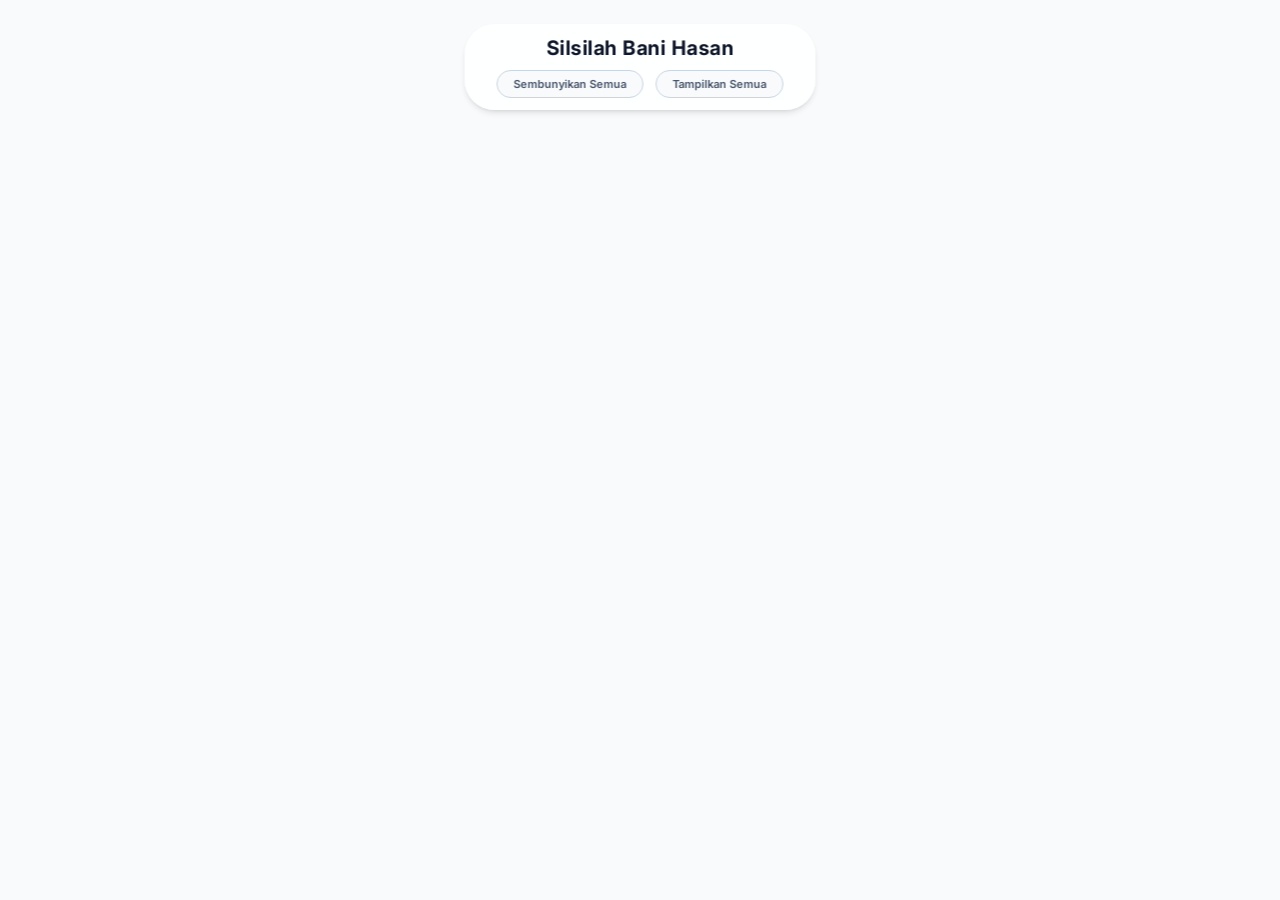
==== index.html @ 007cfd03 "Initial commit for Bani Hasan Family Tree" ====
<!DOCTYPE html>
<html lang="id">
<head>
    <meta charset="UTF-8">
    <meta name="viewport" content="width=device-width, initial-scale=1.0">
    <title>Silsilah Keluarga Bani Hasan</title>
    <link href="https://fonts.googleapis.com/css2?family=Inter:wght@400;500;700&display=swap" rel="stylesheet">
    <link rel="stylesheet" href="style.css">
    <script src="https://d3js.org/d3.v7.min.js"></script>
</head>
<body>
    <div class="app-header">
        <h1>Silsilah Bani Hasan</h1>
        <div class="header-controls">
            <button id="btn-collapse-all" class="btn-control">Sembunyikan Semua</button>
            <button id="btn-expand-all" class="btn-control">Tampilkan Semua</button>
        </div>
    </div>
    <div id="tree-container"></div>
    <script src="script.js"></script>
</body>
</html>
---- style.css ----
body {
    margin: 0;
    padding: 0;
    font-family: 'Inter', 'Segoe UI', Roboto, Helvetica, Arial, sans-serif;
    background-color: #f8fafc; /* Light modern background */
    overflow: hidden;
}

#tree-container {
    width: 100vw;
    height: 100vh;
}

/* Floating Title Header */
.app-header {
    position: fixed;
    top: 24px;
    left: 50%;
    transform: translateX(-50%);
    background: rgba(255, 255, 255, 0.85);
    padding: 12px 32px;
    border-radius: 30px;
    box-shadow: 0 4px 6px -1px rgb(0 0 0 / 0.1), 0 2px 4px -2px rgb(0 0 0 / 0.1);
    z-index: 1000;
    backdrop-filter: blur(8px);
    -webkit-backdrop-filter: blur(8px);
    pointer-events: none; /* Allows panning even if dragging over the title */
    display: flex;
    flex-direction: column;
    align-items: center;
    gap: 10px;
}

.app-header h1 {
    margin: 0;
    font-size: 20px;
    font-weight: 700;
    color: #0f172a;
    letter-spacing: 0.5px;
}

.header-controls {
    display: flex;
    gap: 12px;
    pointer-events: auto; /* Allows clicking the buttons */
}

.btn-control {
    background: #f8fafc;
    border: 1px solid #cbd5e1;
    padding: 6px 16px;
    border-radius: 20px;
    font-size: 11px;
    font-weight: 600;
    color: #475569;
    cursor: pointer;
    transition: all 0.2s;
    font-family: inherit;
}

.btn-control:hover {
    background: #e2e8f0;
    color: #0f172a;
    transform: scale(1.05);
}

/* Container holding single or multiple profiles */
.node-container {
    display: flex;
    align-items: center;
    justify-content: center;
    width: 100%;
    height: 100%;
}

.profile-card {
    position: relative;
    display: flex;
    align-items: center;
    background: white;
    border-radius: 12px;
    box-shadow: 0 4px 6px -1px rgb(0 0 0 / 0.1), 0 2px 4px -2px rgb(0 0 0 / 0.1);
    padding: 8px;
    width: 180px;
    height: 75px;
    box-sizing: border-box;
    border-left: 6px solid #ccc; /* Default generated border */
    transition: transform 0.2s ease-in-out, box-shadow 0.2s ease-in-out;
}

/* Spouse Cascade Toggles */
.spouse-toggle {
    cursor: pointer;
    background: #f1f5f9;
    border-radius: 20px;
    padding: 2px 6px;
    font-size: 10px;
    font-weight: bold;
    color: #64748b;
    border: 1px solid #cbd5e1;
    transition: all 0.2s;
    user-select: none;
}

.spouse-toggle:hover {
    background: #e2e8f0;
}

.btn-show {
    position: absolute;
    right: -14px;
    top: 50%;
    transform: translateY(-50%);
    box-shadow: 0 2px 4px rgb(0 0 0/0.1);
    z-index: 10;
}

.btn-show:hover {
    transform: translateY(-50%) scale(1.1);
}

.btn-hide {
    background: white; /* Matches ring connector vibe but interactive */
}

.btn-hide:hover {
    transform: scale(1.1);
}

.connector-icon {
    font-size: 16px;
    margin: 0 4px;
    display: flex;
    align-items: center;
}

.profile-card:hover {
    box-shadow: 0 10px 15px -3px rgb(0 0 0 / 0.1), 0 4px 6px -4px rgb(0 0 0 / 0.1);
    transform: translateY(-2px);
}

/* Differentiation for Spouse/Menantu */
.spouse-card {
    border-left-width: 4px !important;
    border-left-style: dashed !important;
    border-left-color: #cbd5e1 !important; /* Neutral gray edge for in-laws */
    background-color: #fafafa !important;
}

.status-badge {
    background-color: #f1f5f9;
    color: #64748b;
    padding: 2px 6px;
    border-radius: 4px;
    font-size: 9px;
    margin-left: 4px;
    font-weight: 500;
}

/* Hover over toggle button */
.toggle-btn circle {
    transition: stroke 0.2s;
}

.toggle-btn:hover circle {
    stroke: #94a3b8 !important;
}

.avatar-container {
    flex-shrink: 0;
    margin-right: 12px;
}

.avatar {
    width: 40px;
    height: 40px;
    border-radius: 50%;
    background-color: #e2e8f0;
    display: flex;
    justify-content: center;
    align-items: center;
    font-size: 18px;
    font-weight: bold;
    color: #64748b;
}

.info-container {
    display: flex;
    flex-direction: column;
    justify-content: center;
    overflow: hidden;
    width: calc(100% - 52px); /* ensure text truncates cleanly */
}

.name {
    font-weight: 700;
    font-size: 12.5px;
    color: #0f172a;
    margin: 0 0 2px 0;
    white-space: nowrap;
    overflow: hidden;
    text-overflow: ellipsis;
}

.nickname {
    font-size: 10px;
    color: #64748b;
    margin: 0 0 4px 0;
    white-space: nowrap;
    overflow: hidden;
    text-overflow: ellipsis;
}

.location {
    font-size: 9px;
    color: #94a3b8;
    display: flex;
    align-items: center;
    white-space: nowrap;
    overflow: hidden;
    text-overflow: ellipsis;
}

.location-icon {
    font-size: 12px;
    margin-right: 4px;
}

/* Generation Colors - Soft tones (Border and Background for direct descendants) */
.gen-1 { border-left-color: #f59e0b; background-color: #fffbeb; } /* Soft Amber */
.gen-2 { border-left-color: #3b82f6; background-color: #eff6ff; } /* Soft Blue */
.gen-3 { border-left-color: #10b981; background-color: #ecfdf5; } /* Soft Emerald */
.gen-4 { border-left-color: #8b5cf6; background-color: #f5f3ff; } /* Soft Violet */
.gen-5 { border-left-color: #ec4899; background-color: #fdf2f8; } /* Soft Pink */
.gen-6 { border-left-color: #14b8a6; background-color: #ccfbf1; } /* Soft Teal */
.gen-7 { border-left-color: #f97316; background-color: #ffedd5; } /* Soft Orange */
.gen-8 { border-left-color: #6366f1; background-color: #e0e7ff; } /* Soft Indigo */
.gen-9 { border-left-color: #f43f5e; background-color: #ffe4e6; } /* Soft Rose */
.gen-10 { border-left-color: #84cc16; background-color: #ecfccb; } /* Soft Lime */

/* Links */
.link {
    fill: none;
    stroke: #cbd5e1; /* Soft gray for links */
    stroke-width: 2.5px;
}

/* Mobile Responsiveness */
@media (max-width: 600px) {
    .app-header {
        width: 90%;
        max-width: 360px;
        padding: 10px 0;
        top: 12px;
        border-radius: 20px;
        gap: 8px;
    }

    .app-header h1 {
        font-size: 16px;
    }

    .header-controls {
        gap: 8px;
    }

    .btn-control {
        padding: 6px 12px;
        font-size: 10px;
    }
}
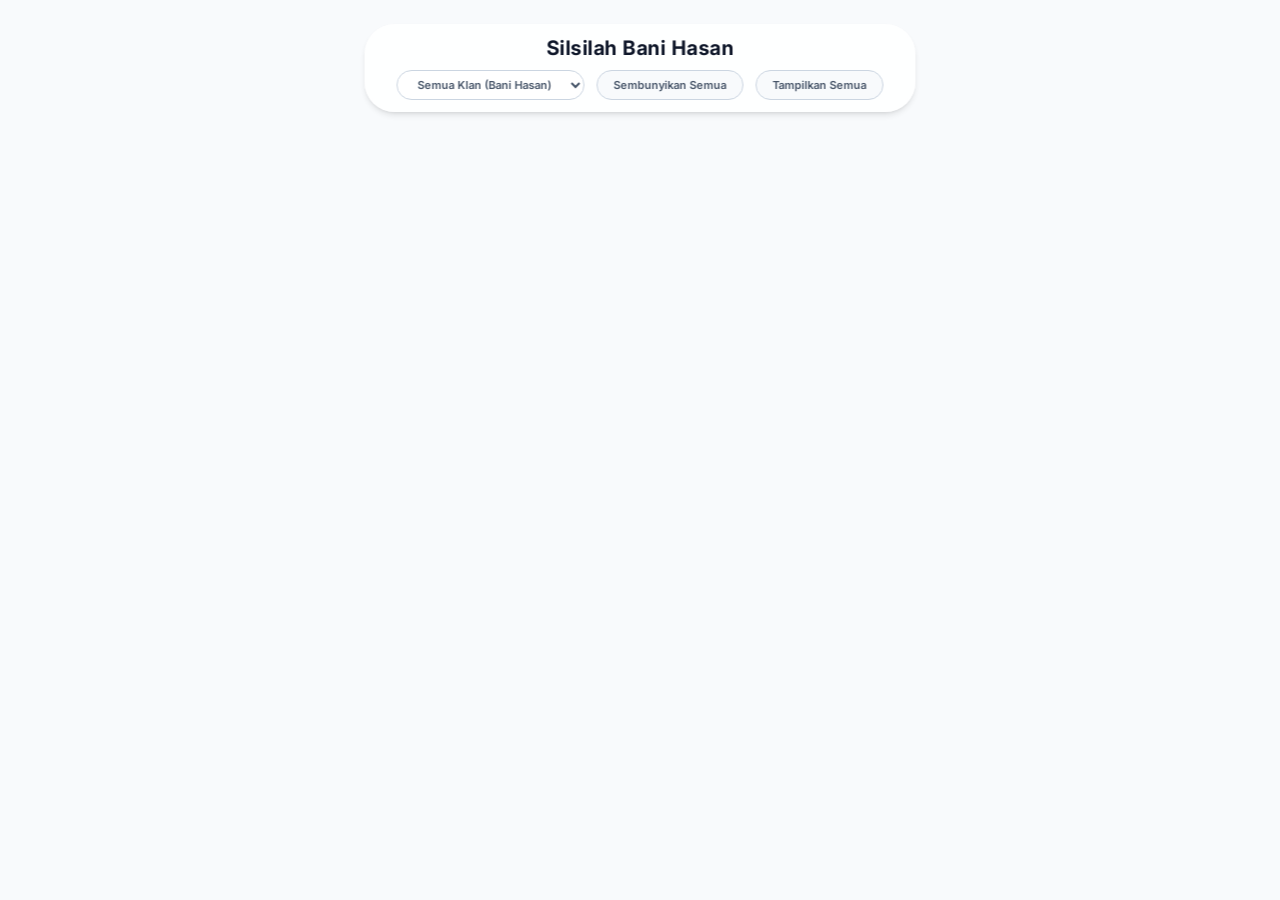
==== commit fe3a472c: "feat: add cluster filter dropdown to visualize specific branches" ====
--- a/index.html
+++ b/index.html
@@ -12,6 +12,16 @@
     <div class="app-header">
         <h1>Silsilah Bani Hasan</h1>
         <div class="header-controls">
+            <select id="cluster-select" class="btn-control" style="background-color: white; cursor: pointer;">
+                <option value="all">Semua Klan (Bani Hasan)</option>
+                <option value="2">Nyamplungan</option>
+                <option value="3">Jepara</option>
+                <option value="4">Krembangan</option>
+                <option value="5">Karang Tembok</option>
+                <option value="6">Ngesong</option>
+                <option value="7">Bulak Banteng</option>
+                <option value="8">Kampung Baru</option>
+            </select>
             <button id="btn-collapse-all" class="btn-control">Sembunyikan Semua</button>
             <button id="btn-expand-all" class="btn-control">Tampilkan Semua</button>
         </div>
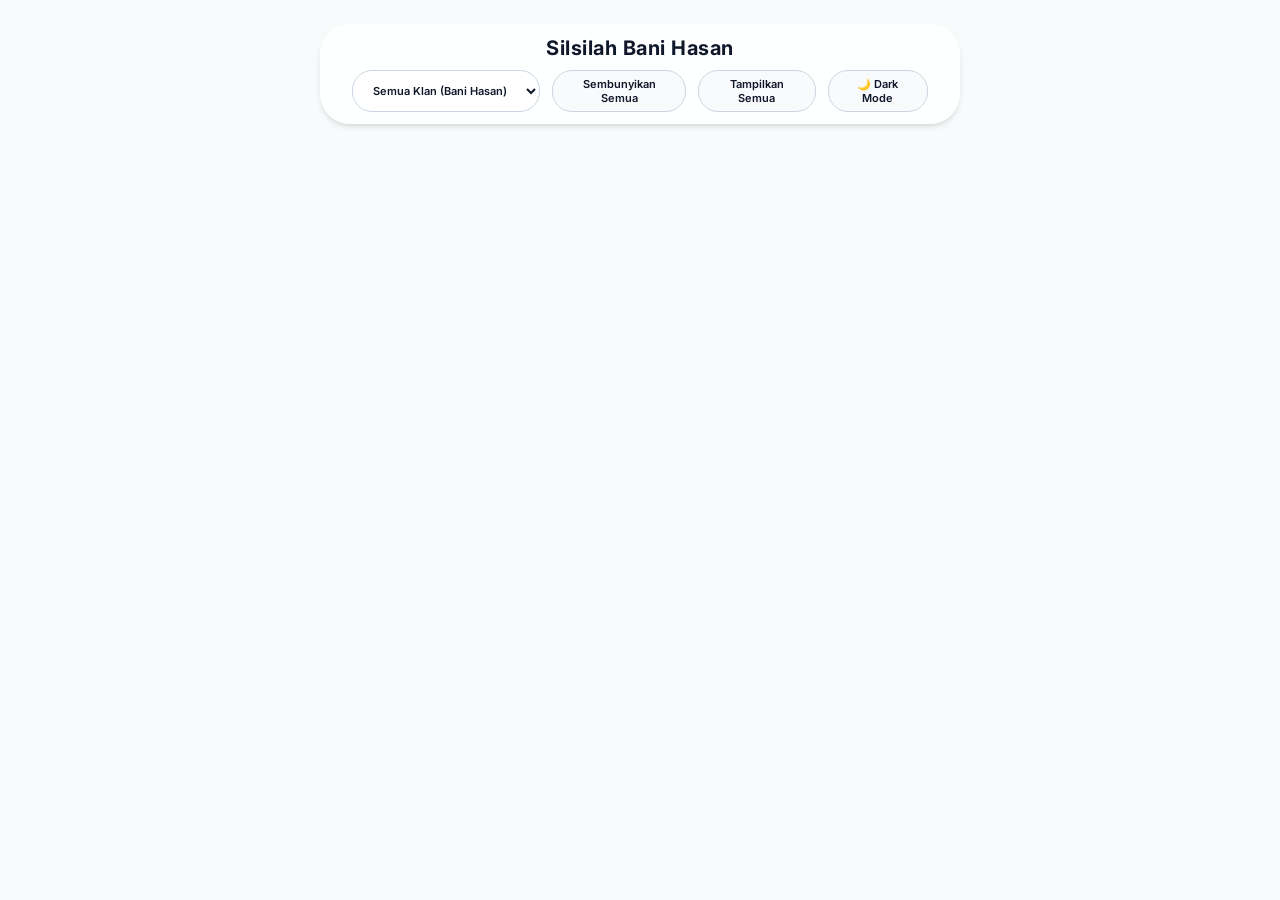
==== commit e7ddc4e9: "feat: implement light/dark mode UI toggle" ====
--- a/index.html
+++ b/index.html
@@ -24,6 +24,7 @@
             </select>
             <button id="btn-collapse-all" class="btn-control">Sembunyikan Semua</button>
             <button id="btn-expand-all" class="btn-control">Tampilkan Semua</button>
+            <button id="theme-toggle" class="btn-control">🌙 Dark Mode</button>
         </div>
     </div>
     <div id="tree-container"></div>
--- a/style.css
+++ b/style.css
@@ -1,9 +1,79 @@
+:root {
+    --bg-color: #f8fafc;
+    --header-bg: rgba(255, 255, 255, 0.85);
+    --text-color: #0f172a;
+    --text-muted: #64748b;
+    --text-light: #94a3b8;
+    --btn-bg: #f8fafc;
+    --btn-border: #cbd5e1;
+    --btn-hover-bg: #e2e8f0;
+    --card-bg: white;
+    --card-shadow: rgb(0 0 0 / 0.1);
+    --spouse-bg: #fafafa;
+    --spouse-toggle: #f1f5f9;
+    --avatar-bg: #e2e8f0;
+    --link-color: #cbd5e1;
+    --toggle-circle: #fff;
+    --toggle-circle-stroke: #cbd5e1;
+    --toggle-hover-stroke: #94a3b8;
+    --select-bg: white;
+    --card-border-default: #ccc;
+    
+    /* Gen colors */
+    --gen1-border: #f59e0b; --gen1-bg: #fffbeb;
+    --gen2-border: #3b82f6; --gen2-bg: #eff6ff;
+    --gen3-border: #10b981; --gen3-bg: #ecfdf5;
+    --gen4-border: #8b5cf6; --gen4-bg: #f5f3ff;
+    --gen5-border: #ec4899; --gen5-bg: #fdf2f8;
+    --gen6-border: #14b8a6; --gen6-bg: #ccfbf1;
+    --gen7-border: #f97316; --gen7-bg: #ffedd5;
+    --gen8-border: #6366f1; --gen8-bg: #e0e7ff;
+    --gen9-border: #f43f5e; --gen9-bg: #ffe4e6;
+    --gen10-border: #84cc16; --gen10-bg: #ecfccb;
+}
+
+body.dark-mode {
+    --bg-color: #0f172a;
+    --header-bg: rgba(30, 41, 59, 0.85);
+    --text-color: #f8fafc;
+    --text-muted: #94a3b8;
+    --text-light: #cbd5e1;
+    --btn-bg: #1e293b;
+    --btn-border: #334155;
+    --btn-hover-bg: #334155;
+    --card-bg: #1e293b;
+    --card-shadow: rgb(0 0 0 / 0.5);
+    --spouse-bg: #0f172a;
+    --spouse-toggle: #334155;
+    --avatar-bg: #334155;
+    --link-color: #334155;
+    --toggle-circle: #1e293b;
+    --toggle-circle-stroke: #475569;
+    --toggle-hover-stroke: #64748b;
+    --select-bg: #1e293b;
+    --card-border-default: #475569;
+
+    /* Gen colors dark mode (using darker tints with same borders) */
+    --gen1-bg: #422006;
+    --gen2-bg: #172554;
+    --gen3-bg: #064e3b;
+    --gen4-bg: #2e1065;
+    --gen5-bg: #500724;
+    --gen6-bg: #134e4a;
+    --gen7-bg: #431407;
+    --gen8-bg: #312e81;
+    --gen9-bg: #4c0519;
+    --gen10-bg: #3f6212;
+}
+
 body {
     margin: 0;
     padding: 0;
     font-family: 'Inter', 'Segoe UI', Roboto, Helvetica, Arial, sans-serif;
-    background-color: #f8fafc; /* Light modern background */
-    overflow: hidden;
+    background-color: var(--bg-color);
+    color: var(--text-color);
+    overflow: hidden;
+    transition: background-color 0.3s;
 }
 
 #tree-container {
@@ -17,10 +87,10 @@
     top: 24px;
     left: 50%;
     transform: translateX(-50%);
-    background: rgba(255, 255, 255, 0.85);
+    background: var(--header-bg);
     padding: 12px 32px;
     border-radius: 30px;
-    box-shadow: 0 4px 6px -1px rgb(0 0 0 / 0.1), 0 2px 4px -2px rgb(0 0 0 / 0.1);
+    box-shadow: 0 4px 6px -1px var(--card-shadow), 0 2px 4px -2px var(--card-shadow);
     z-index: 1000;
     backdrop-filter: blur(8px);
     -webkit-backdrop-filter: blur(8px);
@@ -35,7 +105,7 @@
     margin: 0;
     font-size: 20px;
     font-weight: 700;
-    color: #0f172a;
+    color: var(--text-color);
     letter-spacing: 0.5px;
 }
 
@@ -46,22 +116,25 @@
 }
 
 .btn-control {
-    background: #f8fafc;
-    border: 1px solid #cbd5e1;
+    background: var(--btn-bg);
+    border: 1px solid var(--btn-border);
     padding: 6px 16px;
     border-radius: 20px;
     font-size: 11px;
     font-weight: 600;
-    color: #475569;
+    color: var(--text-color);
     cursor: pointer;
     transition: all 0.2s;
     font-family: inherit;
 }
 
 .btn-control:hover {
-    background: #e2e8f0;
-    color: #0f172a;
+    background: var(--btn-hover-bg);
     transform: scale(1.05);
+}
+
+select.btn-control {
+    background-color: var(--select-bg) !important;
 }
 
 /* Container holding single or multiple profiles */
@@ -77,33 +150,33 @@
     position: relative;
     display: flex;
     align-items: center;
-    background: white;
+    background: var(--card-bg);
     border-radius: 12px;
-    box-shadow: 0 4px 6px -1px rgb(0 0 0 / 0.1), 0 2px 4px -2px rgb(0 0 0 / 0.1);
+    box-shadow: 0 4px 6px -1px var(--card-shadow), 0 2px 4px -2px var(--card-shadow);
     padding: 8px;
     width: 180px;
     height: 75px;
     box-sizing: border-box;
-    border-left: 6px solid #ccc; /* Default generated border */
-    transition: transform 0.2s ease-in-out, box-shadow 0.2s ease-in-out;
+    border-left: 6px solid var(--card-border-default);
+    transition: transform 0.2s ease-in-out, box-shadow 0.2s ease-in-out, background-color 0.3s;
 }
 
 /* Spouse Cascade Toggles */
 .spouse-toggle {
     cursor: pointer;
-    background: #f1f5f9;
+    background: var(--spouse-toggle);
     border-radius: 20px;
     padding: 2px 6px;
     font-size: 10px;
     font-weight: bold;
-    color: #64748b;
-    border: 1px solid #cbd5e1;
+    color: var(--text-muted);
+    border: 1px solid var(--btn-border);
     transition: all 0.2s;
     user-select: none;
 }
 
 .spouse-toggle:hover {
-    background: #e2e8f0;
+    background: var(--btn-hover-bg);
 }
 
 .btn-show {
@@ -111,7 +184,7 @@
     right: -14px;
     top: 50%;
     transform: translateY(-50%);
-    box-shadow: 0 2px 4px rgb(0 0 0/0.1);
+    box-shadow: 0 2px 4px var(--card-shadow);
     z-index: 10;
 }
 
@@ -120,7 +193,7 @@
 }
 
 .btn-hide {
-    background: white; /* Matches ring connector vibe but interactive */
+    background: var(--card-bg); /* Matches ring connector vibe but interactive */
 }
 
 .btn-hide:hover {
@@ -135,7 +208,7 @@
 }
 
 .profile-card:hover {
-    box-shadow: 0 10px 15px -3px rgb(0 0 0 / 0.1), 0 4px 6px -4px rgb(0 0 0 / 0.1);
+    box-shadow: 0 10px 15px -3px var(--card-shadow), 0 4px 6px -4px var(--card-shadow);
     transform: translateY(-2px);
 }
 
@@ -143,13 +216,13 @@
 .spouse-card {
     border-left-width: 4px !important;
     border-left-style: dashed !important;
-    border-left-color: #cbd5e1 !important; /* Neutral gray edge for in-laws */
-    background-color: #fafafa !important;
+    border-left-color: var(--btn-border) !important;
+    background-color: var(--spouse-bg) !important;
 }
 
 .status-badge {
-    background-color: #f1f5f9;
-    color: #64748b;
+    background-color: var(--spouse-toggle);
+    color: var(--text-muted);
     padding: 2px 6px;
     border-radius: 4px;
     font-size: 9px;
@@ -163,7 +236,7 @@
 }
 
 .toggle-btn:hover circle {
-    stroke: #94a3b8 !important;
+    stroke: var(--toggle-hover-stroke) !important;
 }
 
 .avatar-container {
@@ -175,13 +248,13 @@
     width: 40px;
     height: 40px;
     border-radius: 50%;
-    background-color: #e2e8f0;
+    background-color: var(--avatar-bg);
     display: flex;
     justify-content: center;
     align-items: center;
     font-size: 18px;
     font-weight: bold;
-    color: #64748b;
+    color: var(--text-muted);
 }
 
 .info-container {
@@ -195,7 +268,7 @@
 .name {
     font-weight: 700;
     font-size: 12.5px;
-    color: #0f172a;
+    color: var(--text-color);
     margin: 0 0 2px 0;
     white-space: nowrap;
     overflow: hidden;
@@ -204,7 +277,7 @@
 
 .nickname {
     font-size: 10px;
-    color: #64748b;
+    color: var(--text-muted);
     margin: 0 0 4px 0;
     white-space: nowrap;
     overflow: hidden;
@@ -213,7 +286,7 @@
 
 .location {
     font-size: 9px;
-    color: #94a3b8;
+    color: var(--text-light);
     display: flex;
     align-items: center;
     white-space: nowrap;
@@ -226,22 +299,22 @@
     margin-right: 4px;
 }
 
-/* Generation Colors - Soft tones (Border and Background for direct descendants) */
-.gen-1 { border-left-color: #f59e0b; background-color: #fffbeb; } /* Soft Amber */
-.gen-2 { border-left-color: #3b82f6; background-color: #eff6ff; } /* Soft Blue */
-.gen-3 { border-left-color: #10b981; background-color: #ecfdf5; } /* Soft Emerald */
-.gen-4 { border-left-color: #8b5cf6; background-color: #f5f3ff; } /* Soft Violet */
-.gen-5 { border-left-color: #ec4899; background-color: #fdf2f8; } /* Soft Pink */
-.gen-6 { border-left-color: #14b8a6; background-color: #ccfbf1; } /* Soft Teal */
-.gen-7 { border-left-color: #f97316; background-color: #ffedd5; } /* Soft Orange */
-.gen-8 { border-left-color: #6366f1; background-color: #e0e7ff; } /* Soft Indigo */
-.gen-9 { border-left-color: #f43f5e; background-color: #ffe4e6; } /* Soft Rose */
-.gen-10 { border-left-color: #84cc16; background-color: #ecfccb; } /* Soft Lime */
+/* Generation Colors - Soft tones */
+.gen-1 { border-left-color: var(--gen1-border); background-color: var(--gen1-bg); }
+.gen-2 { border-left-color: var(--gen2-border); background-color: var(--gen2-bg); }
+.gen-3 { border-left-color: var(--gen3-border); background-color: var(--gen3-bg); }
+.gen-4 { border-left-color: var(--gen4-border); background-color: var(--gen4-bg); }
+.gen-5 { border-left-color: var(--gen5-border); background-color: var(--gen5-bg); }
+.gen-6 { border-left-color: var(--gen6-border); background-color: var(--gen6-bg); }
+.gen-7 { border-left-color: var(--gen7-border); background-color: var(--gen7-bg); }
+.gen-8 { border-left-color: var(--gen8-border); background-color: var(--gen8-bg); }
+.gen-9 { border-left-color: var(--gen9-border); background-color: var(--gen9-bg); }
+.gen-10 { border-left-color: var(--gen10-border); background-color: var(--gen10-bg); }
 
 /* Links */
 .link {
     fill: none;
-    stroke: #cbd5e1; /* Soft gray for links */
+    stroke: var(--link-color);
     stroke-width: 2.5px;
 }
 
@@ -262,6 +335,8 @@
 
     .header-controls {
         gap: 8px;
+        flex-wrap: wrap;
+        justify-content: center;
     }
 
     .btn-control {
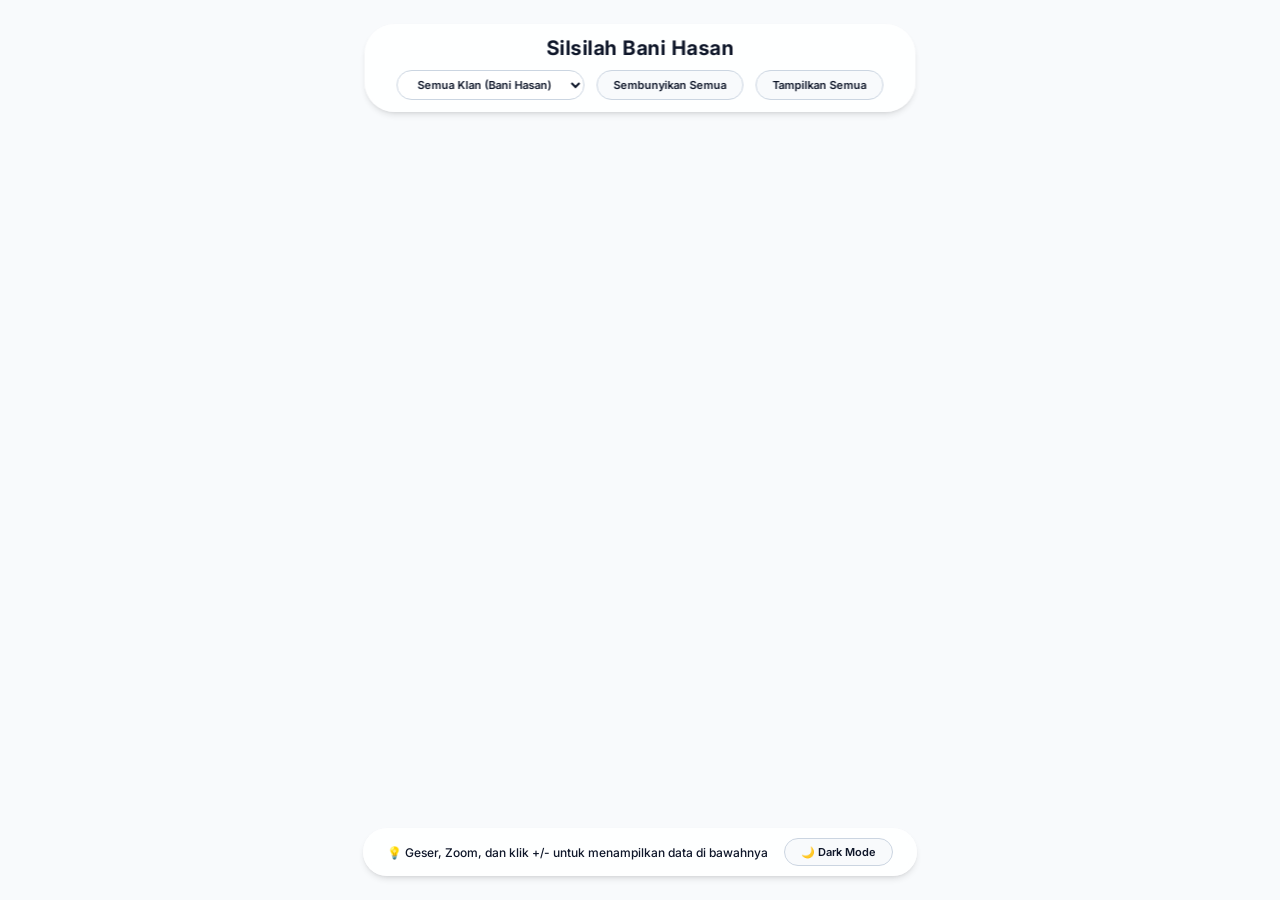
==== commit ad85d1db: "style: move theme toggle to footer and add navigation hint" ====
--- a/index.html
+++ b/index.html
@@ -24,10 +24,13 @@
             </select>
             <button id="btn-collapse-all" class="btn-control">Sembunyikan Semua</button>
             <button id="btn-expand-all" class="btn-control">Tampilkan Semua</button>
-            <button id="theme-toggle" class="btn-control">🌙 Dark Mode</button>
         </div>
     </div>
     <div id="tree-container"></div>
+    <div class="app-footer">
+        <span class="hint-text">💡 Geser, Zoom, dan klik +/- untuk menampilkan data di bawahnya</span>
+        <button id="theme-toggle" class="btn-control">🌙 Dark Mode</button>
+    </div>
     <script src="script.js"></script>
 </body>
 </html>
--- a/style.css
+++ b/style.css
@@ -343,4 +343,43 @@
         padding: 6px 12px;
         font-size: 10px;
     }
-}
+
+    .app-footer {
+        bottom: 16px !important;
+        width: 90%;
+        max-width: 360px;
+        flex-direction: column;
+        gap: 8px !important;
+        text-align: center;
+        padding: 10px 16px !important;
+    }
+
+    .hint-text {
+        font-size: 10px !important;
+    }
+}
+
+/* Footer / Hint Section */
+.app-footer {
+    position: fixed;
+    bottom: 24px;
+    left: 50%;
+    transform: translateX(-50%);
+    background: var(--header-bg);
+    padding: 10px 24px;
+    border-radius: 30px;
+    box-shadow: 0 4px 6px -1px var(--card-shadow), 0 2px 4px -2px var(--card-shadow);
+    z-index: 1000;
+    backdrop-filter: blur(8px);
+    -webkit-backdrop-filter: blur(8px);
+    display: flex;
+    align-items: center;
+    gap: 16px;
+    pointer-events: auto;
+}
+
+.hint-text {
+    font-size: 12px;
+    font-weight: 500;
+    color: var(--text-color);
+}
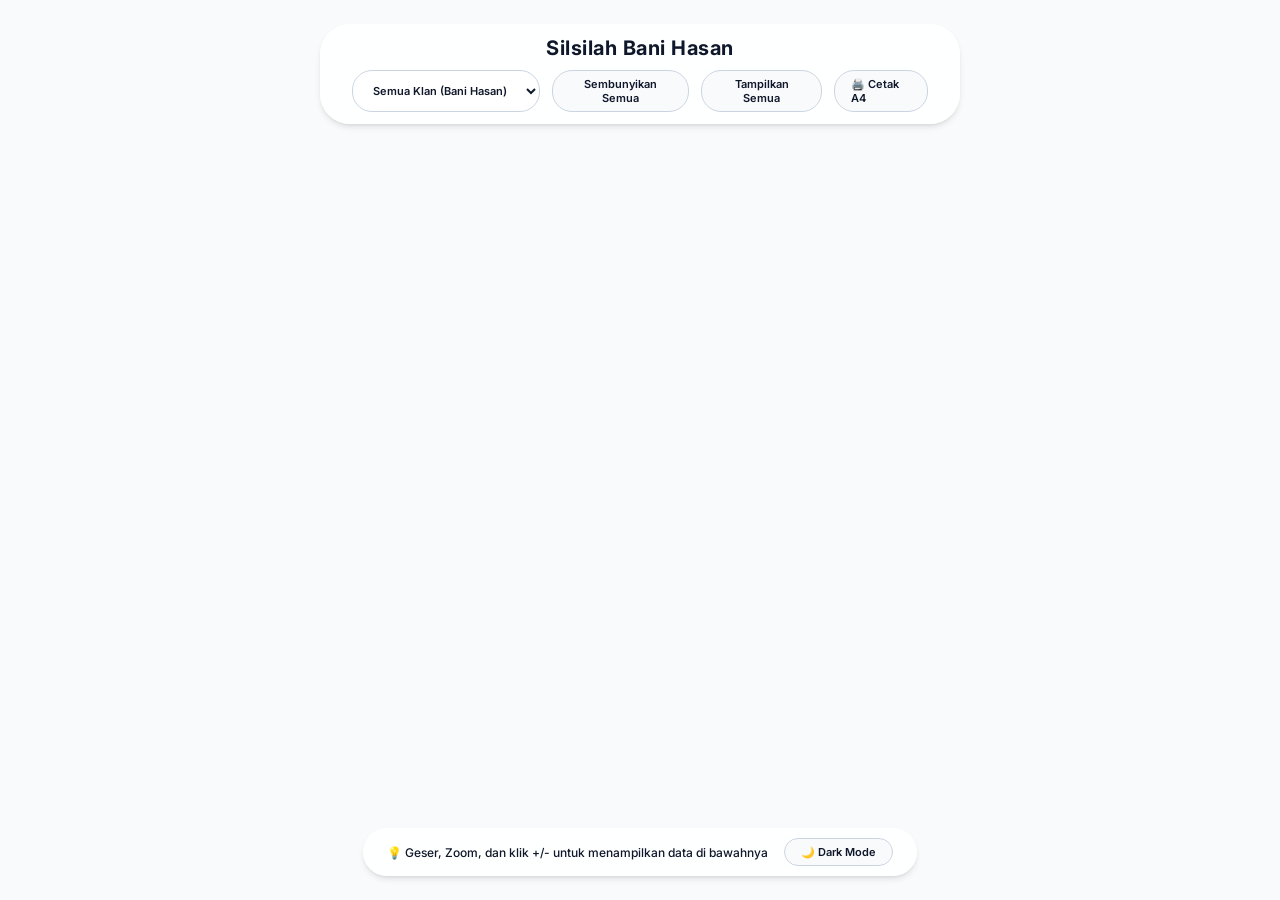
==== commit a236237d: "feat: add A4 printable tables for Gen 2 descendants" ====
--- a/index.html
+++ b/index.html
@@ -24,6 +24,7 @@
             </select>
             <button id="btn-collapse-all" class="btn-control">Sembunyikan Semua</button>
             <button id="btn-expand-all" class="btn-control">Tampilkan Semua</button>
+            <a href="cetak.html" target="_blank" class="btn-control" style="text-decoration: none; display: inline-flex; align-items: center; justify-content: center;">🖨️ Cetak A4</a>
         </div>
     </div>
     <div id="tree-container"></div>
--- a/style.css
+++ b/style.css
@@ -257,6 +257,13 @@
     color: var(--text-muted);
 }
 
+.avatar-img {
+    width: 100%;
+    height: 100%;
+    object-fit: cover;
+    border-radius: 50%;
+}
+
 .info-container {
     display: flex;
     flex-direction: column;
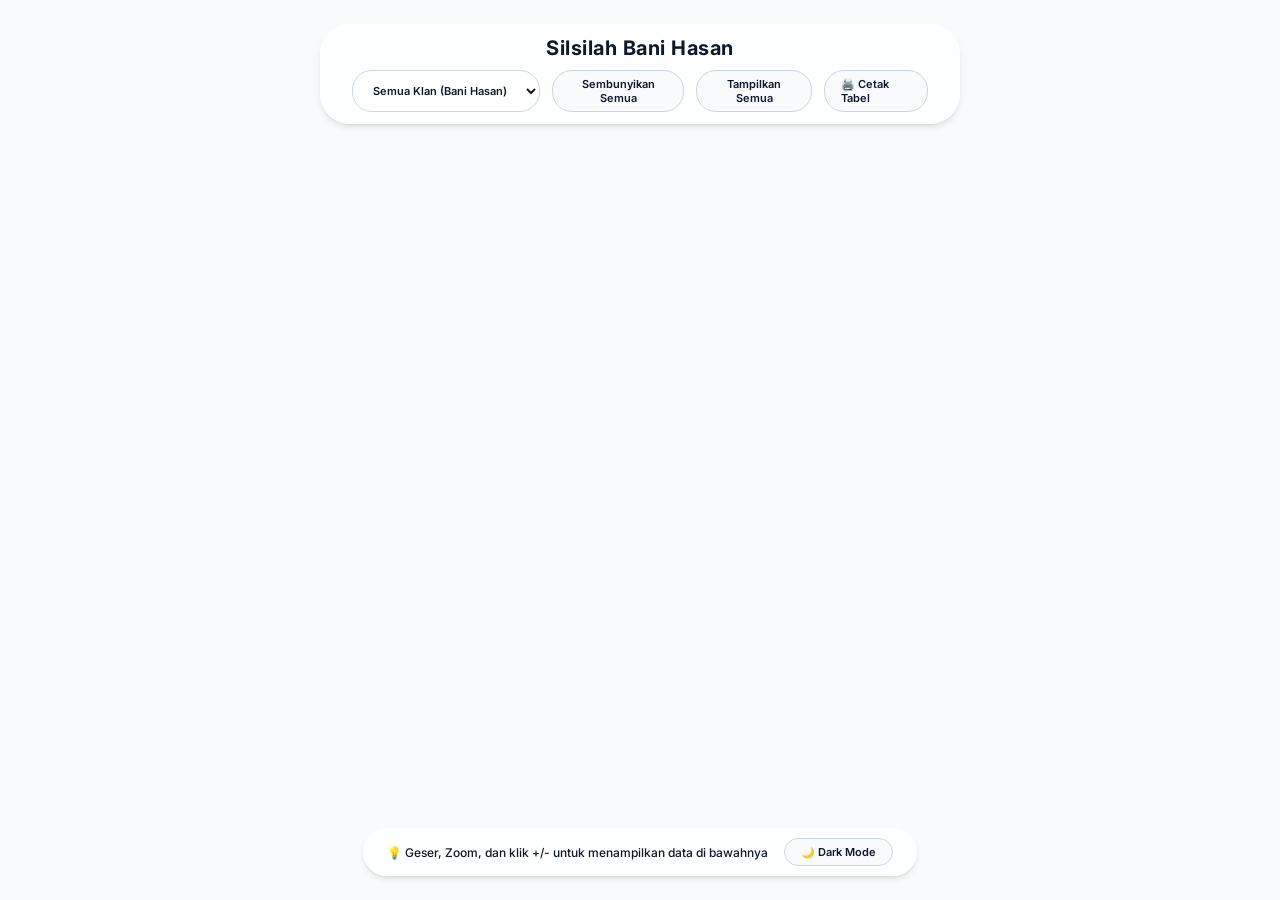
==== commit cc334593: "feat: change button text and add clan mappings to printable tables" ====
--- a/index.html
+++ b/index.html
@@ -24,7 +24,7 @@
             </select>
             <button id="btn-collapse-all" class="btn-control">Sembunyikan Semua</button>
             <button id="btn-expand-all" class="btn-control">Tampilkan Semua</button>
-            <a href="cetak.html" target="_blank" class="btn-control" style="text-decoration: none; display: inline-flex; align-items: center; justify-content: center;">🖨️ Cetak A4</a>
+            <a href="cetak.html" target="_blank" class="btn-control" style="text-decoration: none; display: inline-flex; align-items: center; justify-content: center;">🖨️ Cetak Tabel</a>
         </div>
     </div>
     <div id="tree-container"></div>
